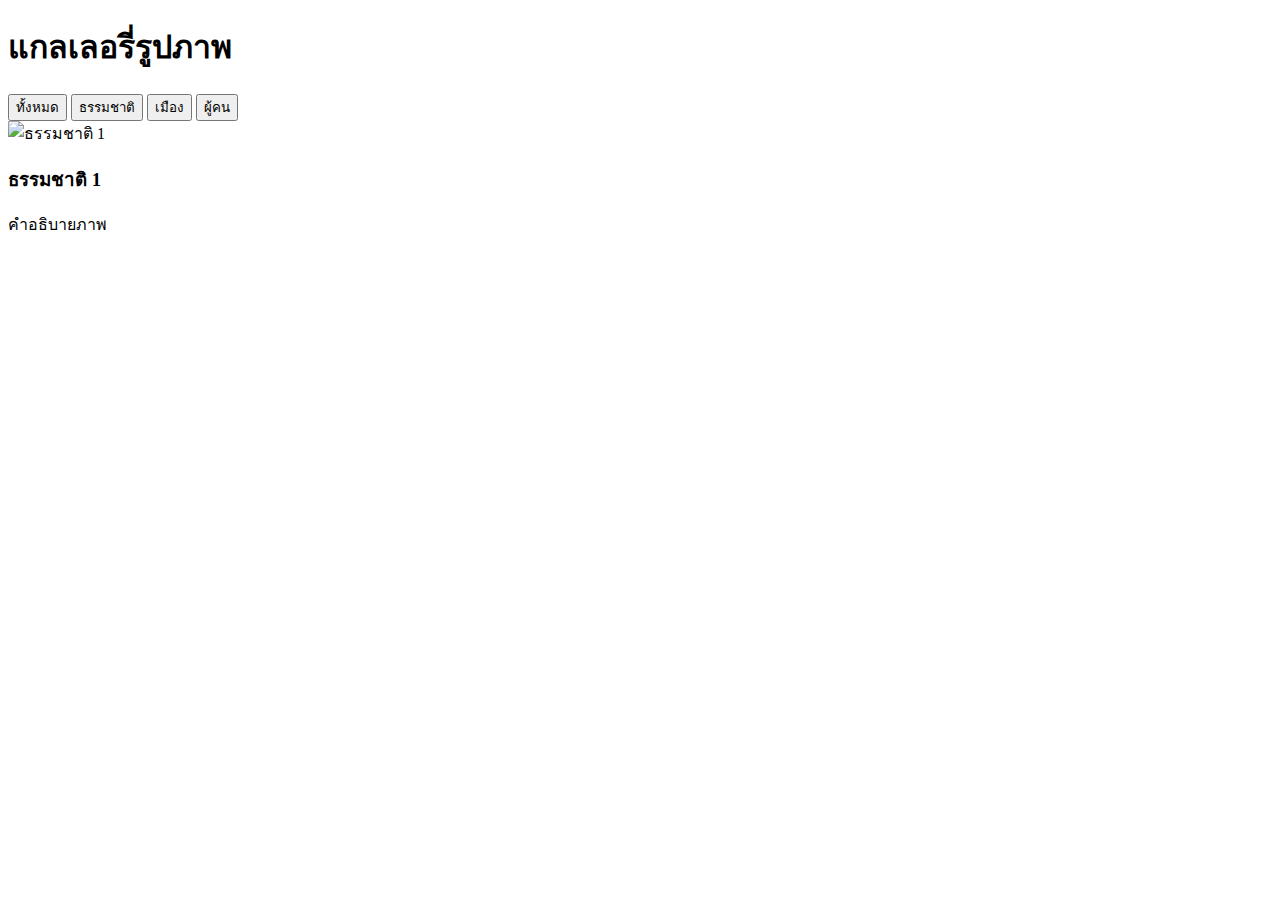
==== gallery.html @ 3494d79f "สรางโครงสราง HTML ส" ====
<!-- gallery.html -->
<!DOCTYPE html>
<html lang="th">
<head>
<meta charset="UTF-8">
<meta name="viewport" content="width=device-width, initial-scale=1.0">
<title>แกลเลอรี่รูปภาพ</title>
<link rel="stylesheet" href="css/styles-gallery.css">
</head>
<body>
<header class="header">
<h1>แกลเลอรี่รูปภาพ</h1>
<nav class="filters">
<button class="filter-btn active" data-filter="all">ทั้งหมด</button>
<button class="filter-btn" data-filter="nature">ธรรมชาติ</button>
<button class="filter-btn" data-filter="city">เมือง</button>
<button class="filter-btn" data-filter="people">ผู้คน</button>
</nav>
</header>
<main class="gallery">
<div class="gallery-item nature">
<img src="https://images.unsplash.com/photo-1506905925346-21bda4d32df4
" alt="ธรรมชาติ 1">
<div class="overlay">
<h3>ธรรมชาติ 1</h3>
<p>คําอธิบายภาพ</p>
</div>
</div>
<!-- เพิ่มรูปภาพอื่นๆ ในลักษณะเดียวกัน -->
</main>

</body>
</html>
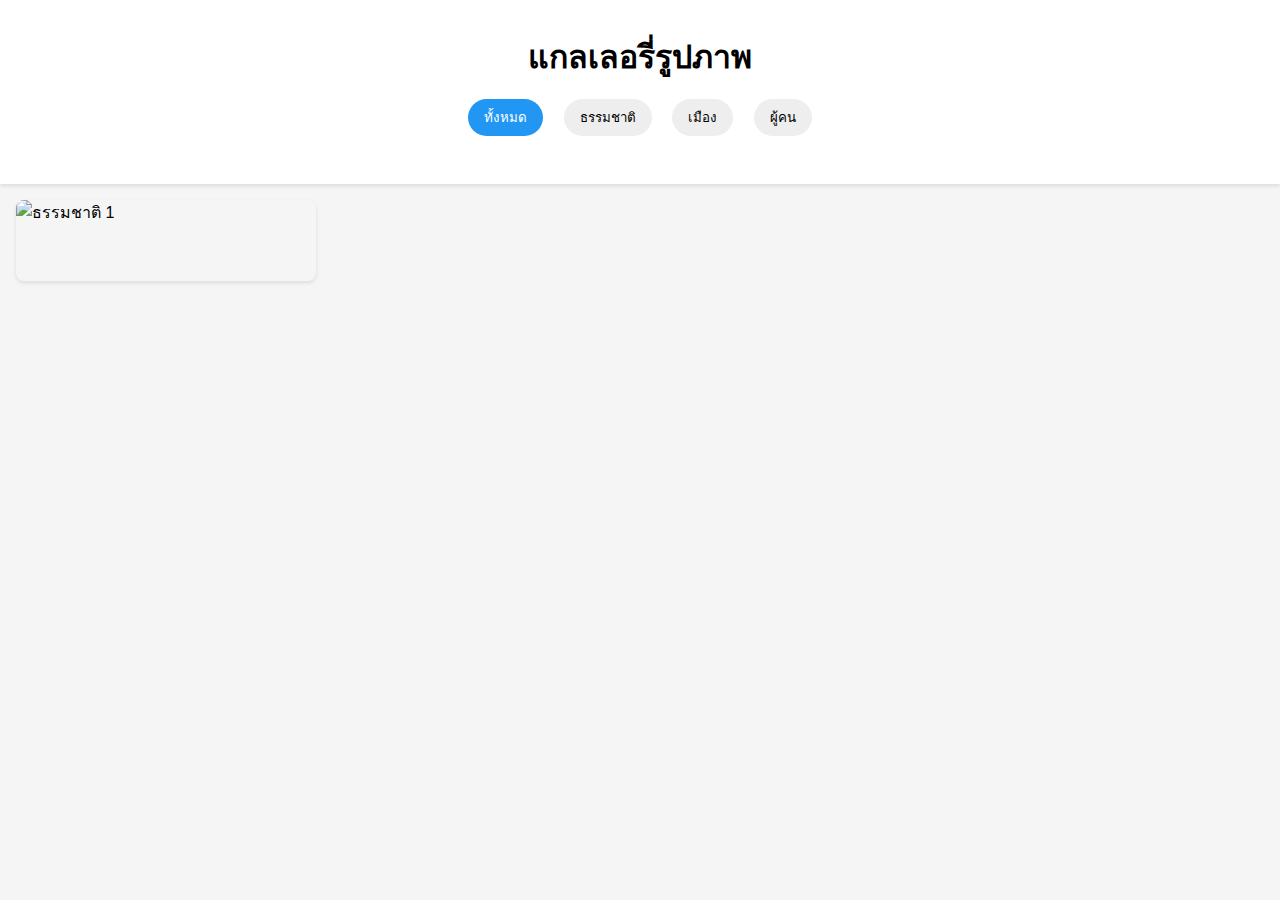
==== commit 7841d586: "เชอมตอ  JavaScript" ====
--- a/gallery.html
+++ b/gallery.html
@@ -29,5 +29,6 @@
 <!-- เพิ่มรูปภาพอื่นๆ ในลักษณะเดียวกัน -->
 </main>
 
+<script src="js/script.js"></script>
 </body>
 </html>--- a/css/styles-gallery.css
+++ b/css/styles-gallery.css
@@ -0,0 +1,81 @@
+/* styles-gallery.css */
+* {
+    margin: 0;
+    padding: 0;
+    box-sizing: border-box;
+    }
+    body {
+    font-family: -apple-system, BlinkMacSystemFont, 'Segoe UI', Roboto, sans-serif;
+    line-height: 1.6;
+    background: #f5f5f5;
+    }
+    .header {
+    text-align: center;
+    padding: 2rem;
+    background: white;
+    box-shadow: 0 2px 4px rgba(0,0,0,0.1);
+    }
+    .filters {
+    margin: 1rem 0;
+    }
+    .filter-btn {
+    padding: 0.5rem 1rem;
+    margin: 0 0.5rem;
+    border: none;
+    border-radius: 25px;
+    background: #eee;
+    cursor: pointer;
+    transition: all 0.3s ease;
+    }
+    .filter-btn.active {
+    background: #2196F3;
+    color: white;
+    }
+    
+    .gallery {
+    display: grid;
+    grid-template-columns: repeat(auto-fill, minmax(300px, 1fr));
+    gap: 1rem;
+    padding: 1rem;
+    }
+    .gallery-item {
+    position: relative;
+    overflow: hidden;
+    border-radius: 8px;
+    box-shadow: 0 2px 4px rgba(0,0,0,0.1);
+    }
+    .gallery-item img {
+    width: 100%;
+    height: 100%;
+    object-fit: cover;
+    display: block;
+    }
+    /* สํ
+าหรับแท็บเล็ต */
+@media (max-width: 768px) {
+    .gallery {
+    grid-template-columns: repeat(2, 1fr);
+    }
+    .filters {
+    display: flex;
+    flex-wrap: wrap;
+    justify-content: center;
+    gap: 0.5rem;
+    }
+    .filter-btn {
+    flex: 0 1 calc(50% - 1rem);
+    }
+    }
+    /* สํ
+    าหรับมือถือ */
+    @media (max-width: 480px) {
+    .gallery {
+    grid-template-columns: 1fr;
+    }
+    .filter-btn {
+    flex: 1 1 100%;
+    }
+    .header h1 {
+    font-size: 1.5rem;
+    }
+    }